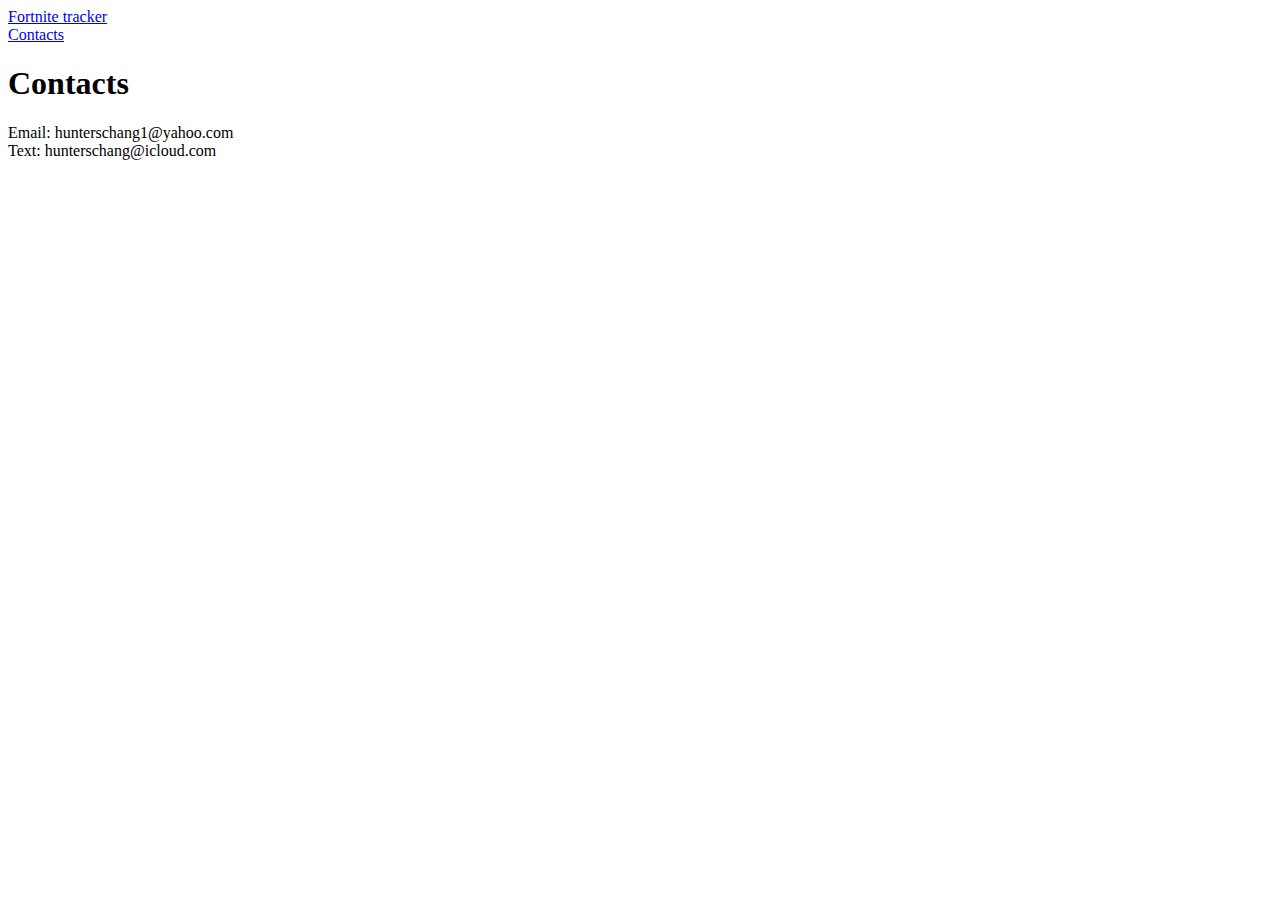
==== contacts.html @ baaf37ff "Add files via upload" ====
<!DOCTYPE html>
<html>
<head>
	<meta charset="utf-8">
	<meta name="viewport" content="width=device-width, initial-scale=1">
	<title>Fortnite Stats Contacts</title>
</head>
	<link rel="stylesheet" type="text/css" href="styles.css">
<body>
<div class="nav3">
		<div class="section"><a href="index.html">Fortnite tracker</a></div>
		</div>

    	<div class="nav2">
		<div class="section"><a href="contacts.html">Contacts</a></div>
			
	<div class="clearfloat"></div>
	</div>
	<div class="Title"><h1>Contacts</h1></div>
<div class="contacts">
<div>Email: hunterschang1@yahoo.com</div>
<div>Text: hunterschang@icloud.com</div>
</div>
</body>
</html>
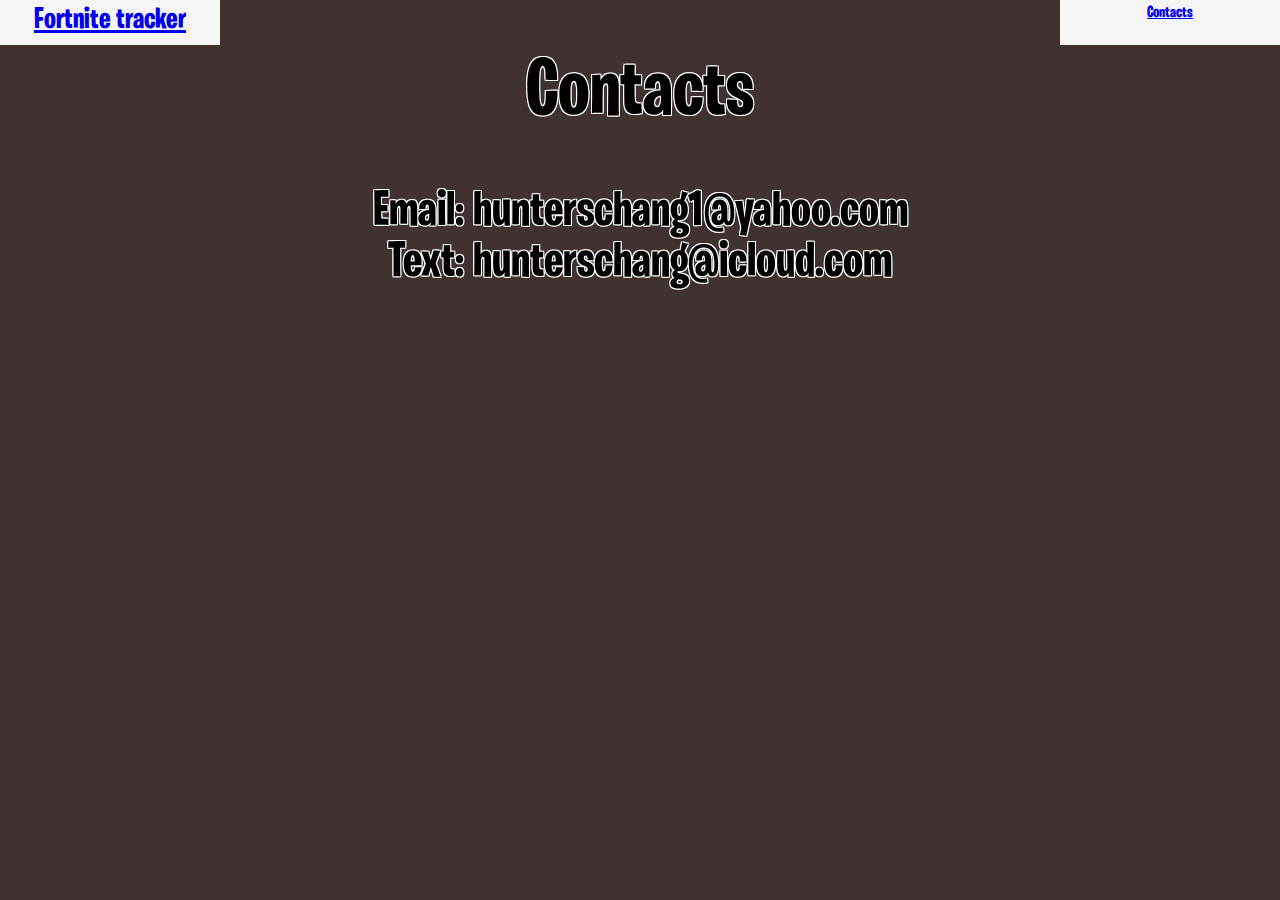
==== commit 566c2287: "Update contacts.html" ====
--- a/contacts.html
+++ b/contacts.html
@@ -5,7 +5,7 @@
 	<meta name="viewport" content="width=device-width, initial-scale=1">
 	<title>Fortnite Stats Contacts</title>
 </head>
-	<link rel="stylesheet" type="text/css" href="styles.css">
+	<link rel="stylesheet" type="text/css" href="Styles2.css">
 <body>
 <div class="nav3">
 		<div class="section"><a href="index.html">Fortnite tracker</a></div>
@@ -22,4 +22,4 @@
 <div>Text: hunterschang@icloud.com</div>
 </div>
 </body>
-</html>+</html>
--- a/Styles2.css
+++ b/Styles2.css
@@ -0,0 +1,67 @@
+body{
+    background-image: url(giphy.gif);
+    background-size: cover;
+    background-repeat: no-repeat;
+    background-color: rgb(65, 50, 50);
+
+    font-family: Fortnite;
+}
+
+h1{
+    font-size: 80px;
+    text-align: center;
+    text-shadow: -1px -1px 0 rgb(255, 255, 255), 1px -1px 0 rgb(255, 255, 255), -1px 1px 0 rgb(255, 255, 255), 1px 1px 0 rgb(255, 255, 255);
+}
+
+label{
+    font-size: 50px;
+    text-shadow: -1px -1px 0 rgb(255, 255, 255), 1px -1px 0 rgb(255, 255, 255), -1px 1px 0 rgb(255, 255, 255), 1px 1px 0 rgb(255, 255, 255);
+}
+
+#form{
+    width: 100%;
+    text-align: center;
+    margin: 0 auto;
+    display: block;
+}
+
+.inputs{
+    width: 100%;
+    height: 100%;
+}
+
+
+@font-face {
+    font-family: Fortnite;
+    src: url(BurbankBigCondensed-Bold.otf);
+}
+
+    .nav2 {
+        position: absolute;
+        right: 0;
+        top: 0%;
+        width: 220px;
+        background-color: whitesmoke;
+        text-align: center;
+        height: 40px;
+        padding-top: 5px;
+    }
+
+       .nav3 {
+        position: absolute;
+        float: left;
+        left: 0;
+        top: 0%;
+        height: 40px;
+        padding-top: 5px;
+        width: 220px;
+        background-color: whitesmoke;
+        text-align: center;
+        font-size: 30px;
+    }
+
+    .contacts {
+        font-size: 50px;
+        text-align: center;
+        text-shadow: -1px -1px 0 rgb(255, 255, 255), 1px -1px 0 rgb(255, 255, 255), -1px 1px 0 rgb(255, 255, 255), 1px 1px 0 rgb(255, 255, 255);
+    }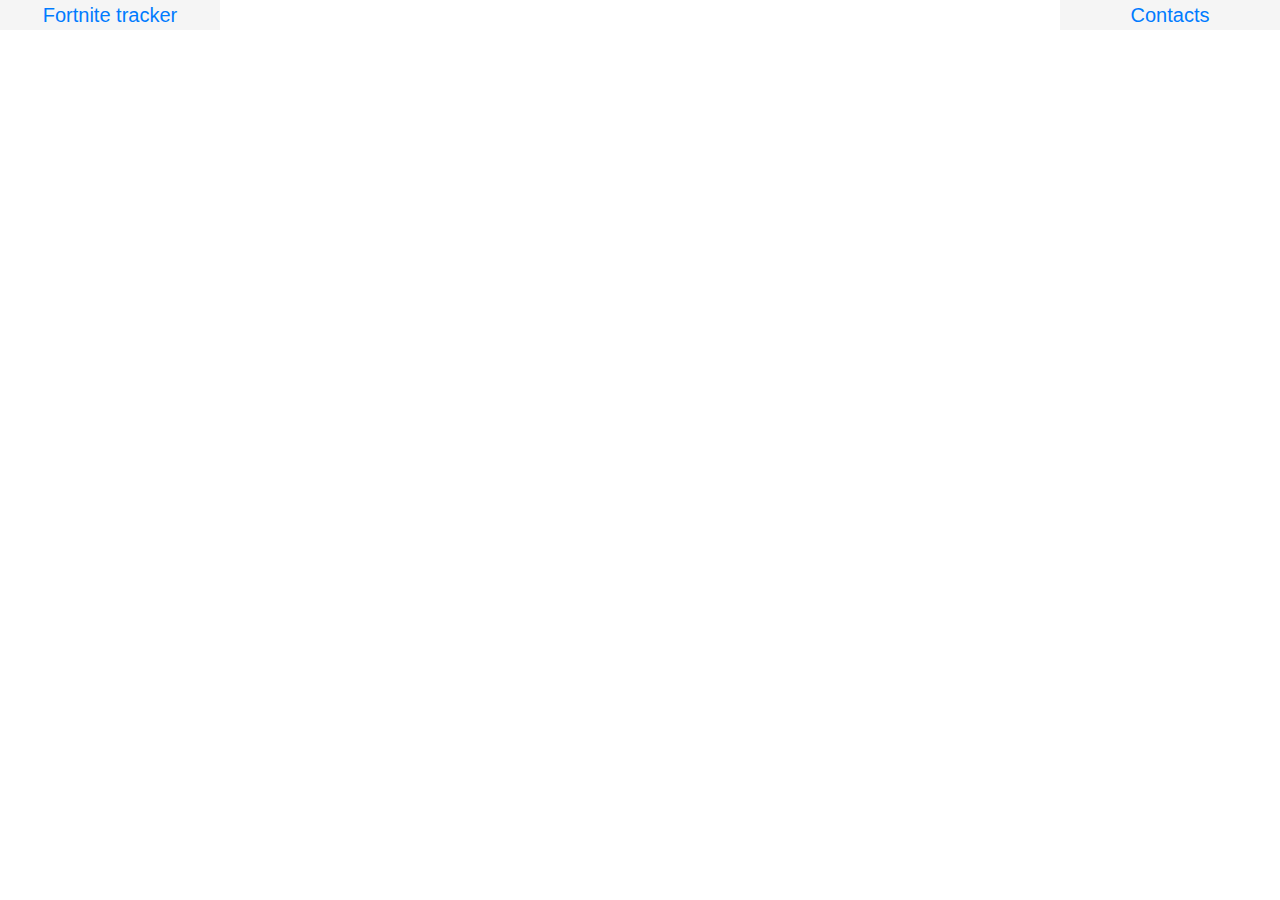
==== commit 8ad590ea: "Add files via upload" ====
--- a/contacts.html
+++ b/contacts.html
@@ -1,11 +1,27 @@
 <!DOCTYPE html>
 <html>
 <head>
+
+	 <!-- Required meta tags -->
+        <meta charset="utf-8" />
+        <meta
+            name="viewport"
+            content="width=device-width, initial-scale=1, shrink-to-fit=no"
+        />
+
+        <!-- Bootstrap CSS -->
+        <link
+            rel="stylesheet"
+            href="https://stackpath.bootstrapcdn.com/bootstrap/4.4.1/css/bootstrap.min.css"
+            integrity="sha384-Vkoo8x4CGsO3+Hhxv8T/Q5PaXtkKtu6ug5TOeNV6gBiFeWPGFN9MuhOf23Q9Ifjh"
+            crossorigin="anonymous"
+        />
+
 	<meta charset="utf-8">
 	<meta name="viewport" content="width=device-width, initial-scale=1">
 	<title>Fortnite Stats Contacts</title>
 </head>
-	<link rel="stylesheet" type="text/css" href="Styles2.css">
+	<link rel="stylesheet" type="text/css" href="style.css">
 <body>
 <div class="nav3">
 		<div class="section"><a href="index.html">Fortnite tracker</a></div>
@@ -13,13 +29,16 @@
 
     	<div class="nav2">
 		<div class="section"><a href="contacts.html">Contacts</a></div>
-			
+			</div>
 	<div class="clearfloat"></div>
-	</div>
-	<div class="Title"><h1>Contacts</h1></div>
+
+	<p><div class="Title"><h1>Contacts:</h1></div>
+	<br>
+
+<label>
 <div class="contacts">
-<div>Email: hunterschang1@yahoo.com</div>
-<div>Text: hunterschang@icloud.com</div>
+<div>Email: hunterschang1@yahoo.com Text: hunterschang@icloud.com</div></p>
 </div>
+</label>
 </body>
-</html>
+</html>--- a/style.css
+++ b/style.css
@@ -0,0 +1,128 @@
+body {
+    background-image: url('giphy.gif');
+    background-size: cover;
+    background-position: center;
+    background-repeat: no-repeat;
+    min-height: 100vh;
+    display: flex;
+    color: #fff;
+}
+
+input, select {
+    border-radius: 0px !important;
+    height: 50px !important;
+}
+
+input:focus, select:focus {
+    outline: none !important;
+    box-shadow: none !important;
+}
+
+input {
+    border-top-left-radius: 2em !important;
+    border-bottom-left-radius: 2em !important;
+}
+
+select {
+    border-top-right-radius: 2em !important;
+    border-bottom-right-radius: 2em !important;
+}
+
+h1{
+    font-size: 80px;
+    text-align: center;
+    text-shadow: -1px -1px 0 rgb(255, 255, 255), 1px -1px 0 rgb(255, 255, 255), -1px 1px 0 rgb(255, 255, 255), 1px 1px 0 rgb(255, 255, 255);
+}
+
+label{
+    font-size: 50px;
+    text-shadow: -1px -1px 0 rgb(255, 255, 255), 1px -1px 0 rgb(255, 255, 255), -1px 1px 0 rgb(255, 255, 255), 1px 1px 0 rgb(255, 255, 255);
+}
+
+.btn-primary {
+    background: #ffff01 !important;
+    color: #000 !important;
+    border-radius: 2em;
+    width: 100%;
+    border: 1px solid #ffff01 !important;
+    font-size: 20px;
+    font-weight: bold;
+}
+
+.btn-primary:hover {
+    background: transparent !important;
+    color: #ffff01 !important;
+}
+
+.stats {
+    padding: 100px 0;
+}
+
+.stats .row {
+    margin-top: 50px;
+}
+
+.nav3 {
+    left: 0;
+    position: absolute;
+    top: 0%;
+    width: 220px;
+    background-color: whitesmoke;
+    text-align: center;
+}
+
+.nav2 {
+    right: 0;
+    position: absolute;
+    top: 0%;
+    width: 220px;
+    background-color: whitesmoke;
+    text-align: center;
+}
+
+.stats .stat {
+    background: #ffff01;
+    color: #000;
+    padding: 20px;
+    border-radius: 8px;
+    margin: 0 auto;
+}
+
+.stats .stat h6 {
+    font-size: 1.2rem;
+    text-transform: uppercase;
+}
+
+.stats .stat h5 {
+    font-size: 2rem;
+    font-weight: bold;
+}
+
+.clearfloat {
+    clear: both;
+}
+
+.container {
+    top: 50%;
+}
+
+.title {
+    text-align: center;
+}
+
+.section {
+    font-size: 20px;
+}
+
+.Title {
+    padding-top: 20px;
+    padding-bottom: 15px;
+    padding-left: 100px;
+}
+
+.contacts {
+    padding-top: 20px;
+    padding-bottom: 15px;
+    padding-right: 42px;
+    top: 50%;
+}